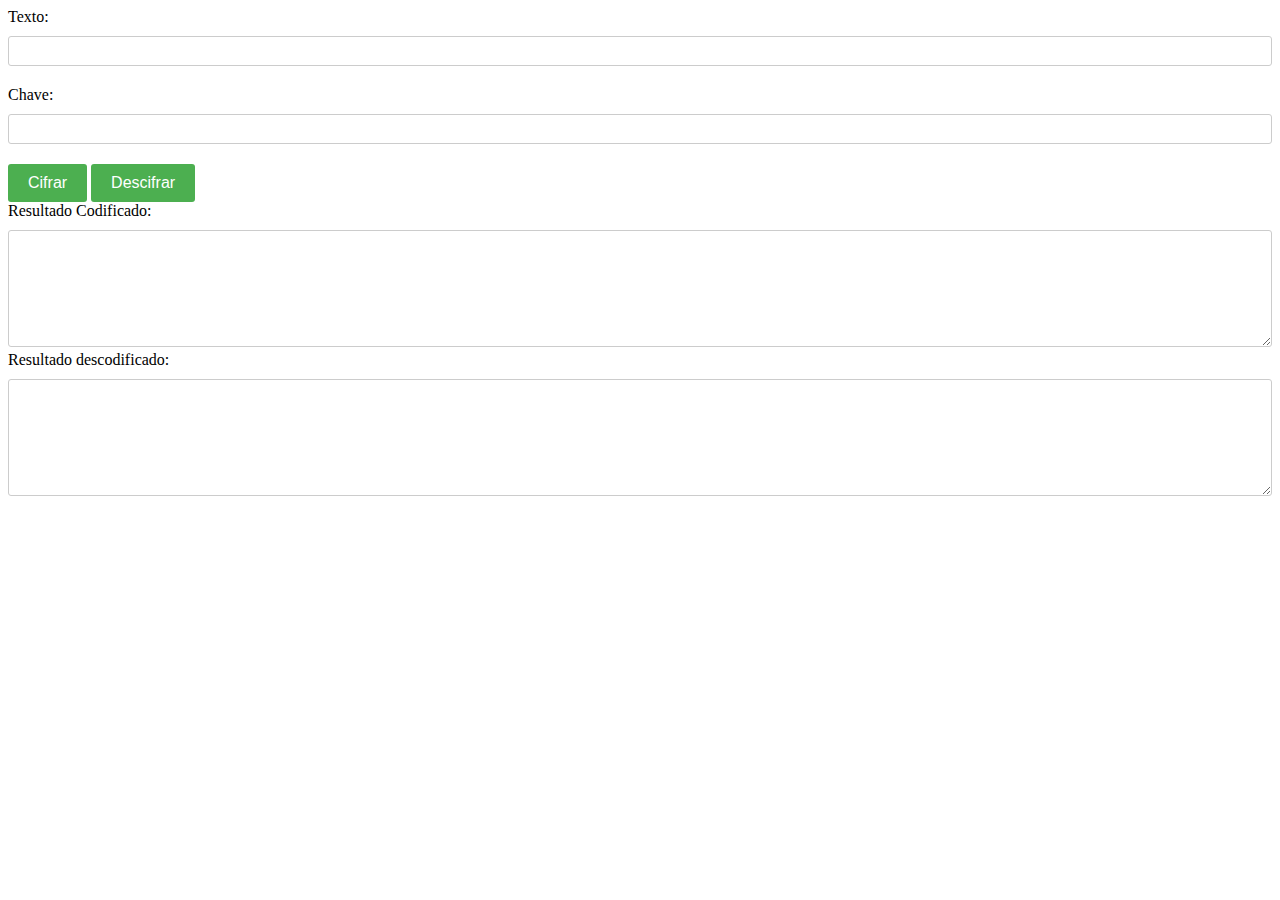
==== index.html @ b6d8fe15 "Iniciando" ====
<!DOCTYPE html>
<html>
<head>
	<title>Cifra de César</title>
	<meta charset="utf-8">
	<link rel="stylesheet" href="style.css">
</head>
<body>
	<form>
		<label for="texto">Texto:</label>
		<input type="text" id="texto" name="texto" required>
		<label for="chave">Chave:</label>
		<input type="number" id="chave" name="chave" min="1" max="25" required>
		<button type="button" onclick="codificar()">Cifrar</button>
        <button type="button" onclick="descodificar()">Descifrar</button>
		<label for="resultado-codificado">Resultado Codificado:</label>
		<textarea id="resultado-codificado" name="resultado-codificado" rows="5" readonly></textarea>
        <label for="resultado-descodificado">Resultado descodificado:</label>
		<textarea id="resultado-descodificado" name="resultado-descodificado" rows="5" readonly></textarea>
	</form>
	<script src="script.js"></script>
</body>
---- style.css ----
label {
    display: block;
    margin-bottom: 10px;
}
input[type="text"], input[type="number"] {
    padding: 5px;
    font-size: 16px;
    border: 1px solid #ccc;
    border-radius: 3px;
    width: 100%;
    box-sizing: border-box;
    margin-bottom: 20px;
}
button {
    padding: 10px 20px;
    font-size: 16px;
    background-color: #4CAF50;
    color: #fff;
    border: none;
    border-radius: 3px;
    cursor: pointer;
}
#resultado-codificado, #resultado-descodificado {
    padding: 10px;
    font-size: 16px;
    border: 1px solid #ccc;
    border-radius: 3px;
    width: 100%;
    box-sizing: border-box;
}
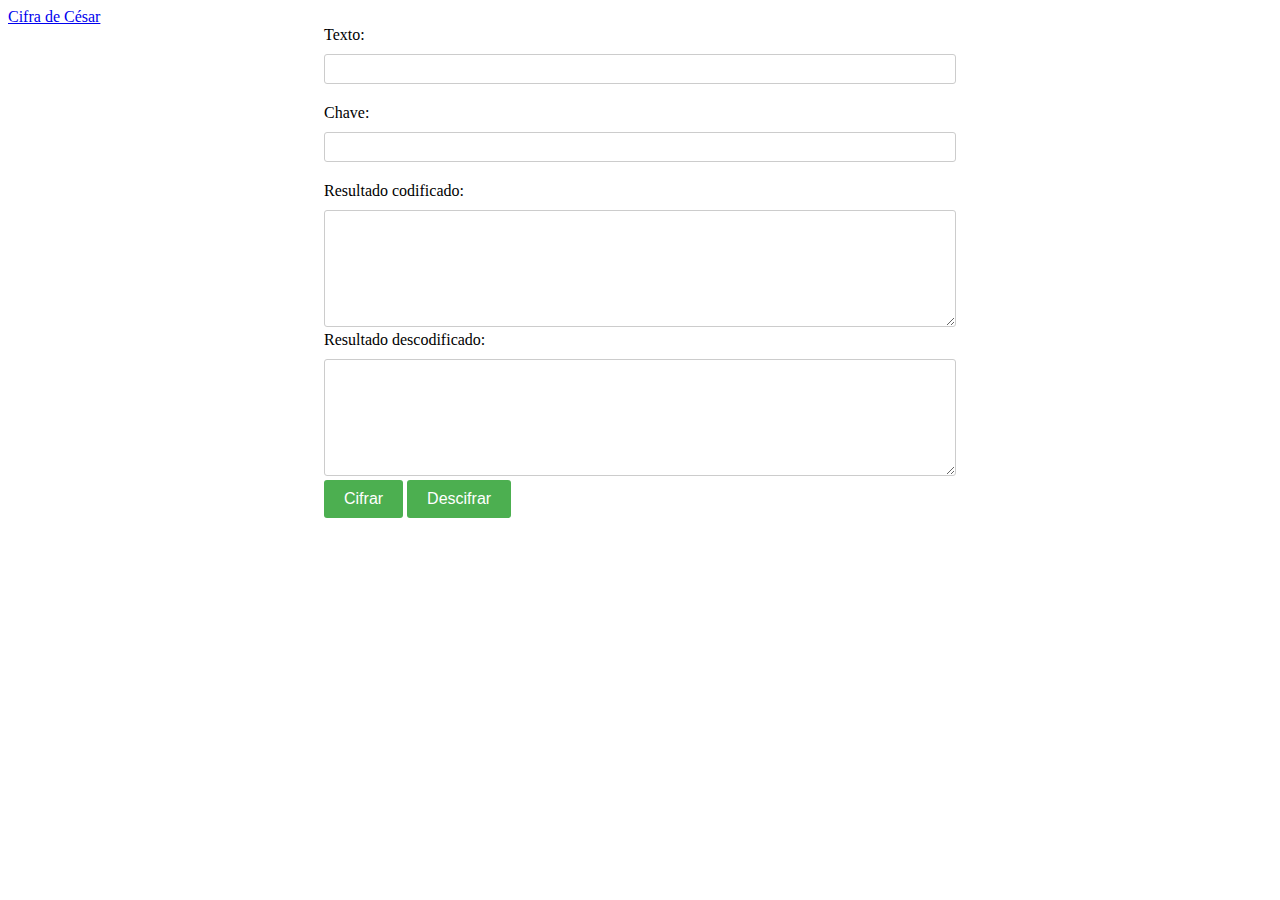
==== commit bae4c30b: "Atualizando" ====
--- a/index.html
+++ b/index.html
@@ -4,19 +4,36 @@
 	<title>Cifra de César</title>
 	<meta charset="utf-8">
 	<link rel="stylesheet" href="style.css">
+	<script src="https://ajax.googleapis.com/ajax/libs/jquery/3.4.1/jquery.min.js"></script>
+	<link rel="stylesheet" href="https://stackpath.bootstrapcdn.com/bootstrap/4.1.3/css/bootstrap.min.css" integrity="sha384-MCw98/SFnGE8fJT3GXwEOngsV7Zt27NXFoaoApmYm81iuXoPkFOJwJ8ERdknLPMO" crossorigin="anonymous">
 </head>
 <body>
+	 <!-- Menu Navbar -->
+	 <section >
+		<nav class="navbar navbar-dark bg-primary">
+			<a class="navbar-brand" href="#">Cifra de César</a>
+		  </nav>
+	  </section>
 	<form>
 		<label for="texto">Texto:</label>
-		<input type="text" id="texto" name="texto" required>
+		<input type="text" class="form-control"  id="texto" name="texto" onkeypress="bloquearAcentosECedilha(event)" required>
 		<label for="chave">Chave:</label>
-		<input type="number" id="chave" name="chave" min="1" max="25" required>
-		<button type="button" onclick="codificar()">Cifrar</button>
-        <button type="button" onclick="descodificar()">Descifrar</button>
-		<label for="resultado-codificado">Resultado Codificado:</label>
-		<textarea id="resultado-codificado" name="resultado-codificado" rows="5" readonly></textarea>
+		<input type="number" class="form-control"  class="form-control"  id="chave" name="chave" min="1" max="25" required>
+		<label for="resultado-descodificado">Resultado codificado:</label>
+		<textarea id="resultado-codificado" class="form-control"  name="resultado-codificado" onkeypress="bloquearAcentosECedilha(event)" rows="5" readonly></textarea>
         <label for="resultado-descodificado">Resultado descodificado:</label>
-		<textarea id="resultado-descodificado" name="resultado-descodificado" rows="5" readonly></textarea>
+		<textarea id="resultado-descodificado" class="form-control"  name="resultado-descodificado" onkeypress="bloquearAcentosECedilha(event)" rows="5" readonly></textarea>
+		<button type="button" class="btn btn-success" onclick="codificar()">Cifrar</button>
+        <button type="button" class="btn btn-primary" onclick="descodificar()">Descifrar</button>
 	</form>
+
+
 	<script src="script.js"></script>
+	<script>
+        $(function() {
+            $('input').keyup(function() {
+                this.value = this.value.toLocaleUpperCase();
+            });
+        });
+    </script>
 </body>
--- a/style.css
+++ b/style.css
@@ -27,4 +27,9 @@
     border-radius: 3px;
     width: 100%;
     box-sizing: border-box;
-}+}
+
+form {
+    width: 50%; 
+    margin: 0 auto;
+  }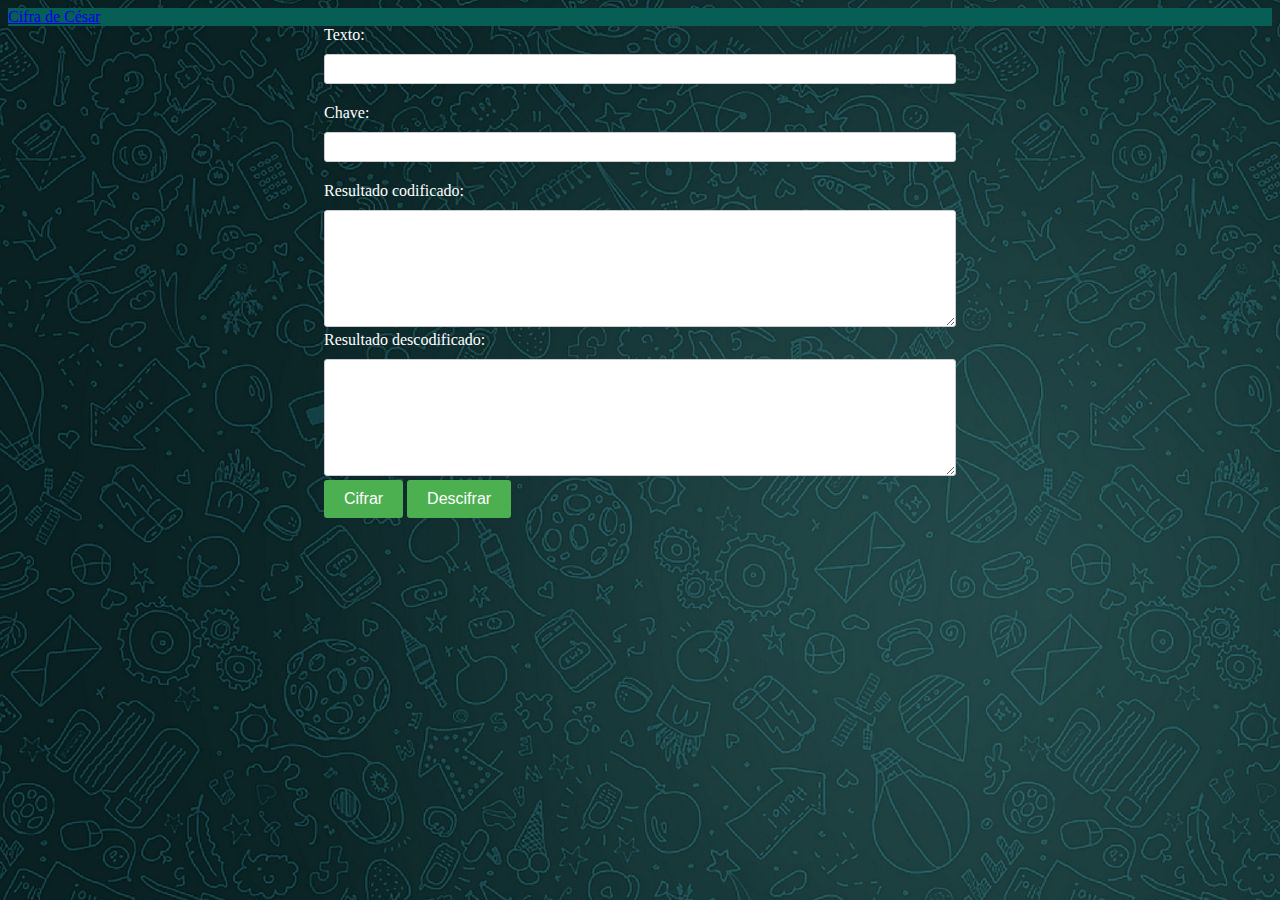
==== commit 3d983de7: "Estilizando" ====
--- a/index.html
+++ b/index.html
@@ -10,19 +10,19 @@
 <body>
 	 <!-- Menu Navbar -->
 	 <section >
-		<nav class="navbar navbar-dark bg-primary">
+		<nav class="navbar navbar-dark">
 			<a class="navbar-brand" href="#">Cifra de César</a>
 		  </nav>
 	  </section>
 	<form>
 		<label for="texto">Texto:</label>
-		<input type="text" class="form-control"  id="texto" name="texto" onkeypress="bloquearAcentosECedilha(event)" required>
+		<input type="text" class="form-control"  id="texto" name="texto" onkeypress="blockAcentosECedilha(event)" required>
 		<label for="chave">Chave:</label>
 		<input type="number" class="form-control"  class="form-control"  id="chave" name="chave" min="1" max="25" required>
 		<label for="resultado-descodificado">Resultado codificado:</label>
-		<textarea id="resultado-codificado" class="form-control"  name="resultado-codificado" onkeypress="bloquearAcentosECedilha(event)" rows="5" readonly></textarea>
+		<textarea id="resultado-codificado" class="form-control"  name="resultado-codificado" onkeypress="blockAcentosECedilha(event)" rows="5" readonly></textarea>
         <label for="resultado-descodificado">Resultado descodificado:</label>
-		<textarea id="resultado-descodificado" class="form-control"  name="resultado-descodificado" onkeypress="bloquearAcentosECedilha(event)" rows="5" readonly></textarea>
+		<textarea id="resultado-descodificado" class="form-control"  name="resultado-descodificado" onkeypress="blockAcentosECedilha(event)" rows="5" readonly></textarea><br>
 		<button type="button" class="btn btn-success" onclick="codificar()">Cifrar</button>
         <button type="button" class="btn btn-primary" onclick="descodificar()">Descifrar</button>
 	</form>
--- a/style.css
+++ b/style.css
@@ -1,6 +1,11 @@
+body{
+    background-image: url("wallpaper.jpg");
+    
+}
 label {
     display: block;
     margin-bottom: 10px;
+    color: white;
 }
 input[type="text"], input[type="number"] {
     padding: 5px;
@@ -30,6 +35,9 @@
 }
 
 form {
-    width: 50%; 
+    width: 50%;
     margin: 0 auto;
-  }+  }
+nav{
+    background-color: #075E54;
+}